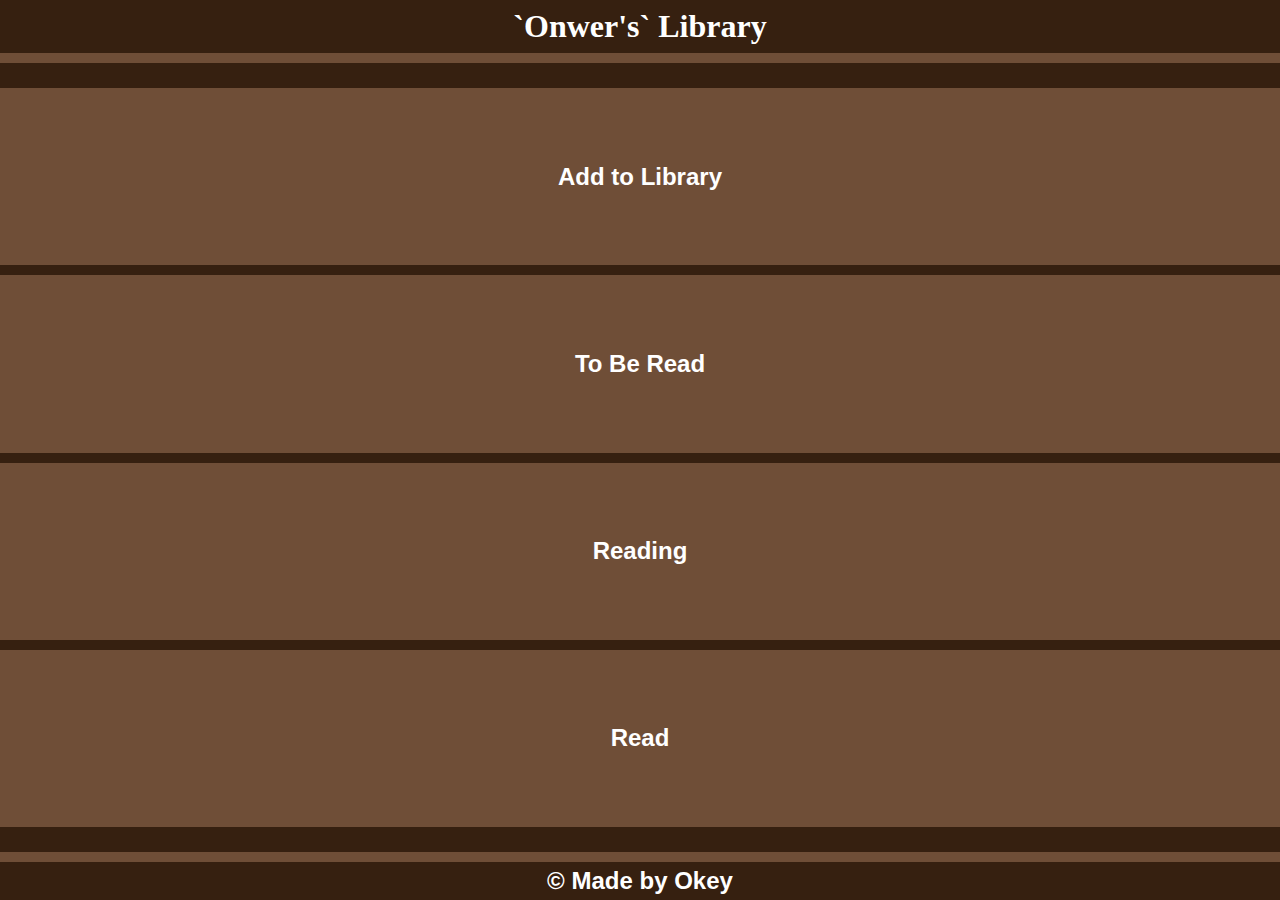
==== home.html @ eae12e97 "update design 0.08" ====
<!DOCTYPE html>
<html lang="en">
<head>
    <meta charset="UTF-8">
    <meta http-equiv="X-UA-Compatible" content="IE=edge">
    <meta name="viewport" content="width=device-width, initial-scale=1.0">
    <link rel="shortcut icon" href="images/library_books_FILL0_wght400_GRAD0_opsz48.png" type="image/x-icon">
    <link rel="stylesheet" href="style1.css">
    <title>Library</title>
</head>
<body>
    <h1 class="lib-title white">`Onwer's` Library</h1>
    <div id="container">
        <div class="sections big"><a href="http://" class="white no-uline">Add to Library</a></div>
        <div class="sections big"><a href="http://" class="white no-uline">To Be Read</a></div>
        <div class="sections big"><a href="http://" class="white no-uline">Reading</a></div>
        <div class="sections big"><a href="http://" class="white no-uline">Read</a></div>
    </div>
    <footer class="footer big white">
        &copy; Made by <a href="http://twitter.com/theOutcast43" class="white big no-uline" target="_blank">Okey</a>
    </footer>
</body>
</html>
---- style1.css ----
*{
    box-sizing: border-box;
    margin: 0;
    padding: 0;
}
body{
    margin: 0;
    height: 100vh;
    display: flex;
    flex-direction: column;
    justify-content: center;
    background-color: #6f4e37;
    font-family: cursive, sans-serif;
    font-size: 16px;
    gap: 10px;
}
.lib-title{
    background-color: #362010;
    text-align: center;
    padding: 8px 0;
    font-family: serif;
}
#container{
    align-self: center;
    width: 100%;
    display: grid;
    height: 100vh;
    border: 20px solid #362010;
    border-left: none;
    border-right: none;
}
.big{
    font-size: 1.5rem;
    font-weight: 900;
}
.white{
    color: #fff;
}
.no-uline{
    text-decoration: none;
}
.sections{
    display: grid;
    place-content: center;
    border: 5px solid #362010;
    border-left: none;
    border-right: none;
}
.sections:hover{
    background-color: aqua;
}
.sections > a:hover{
    color: #6f4e37;
}
.footer{
    background-color: #362010;
    text-align: center;
    padding: 5px 0;
}
.footer > a:hover{
    text-decoration: underline;
    color: aqua;
}

/* Mobile UI */
@media screen and (max-width: 425px){
    #container{
        width: 100%;
    }
}
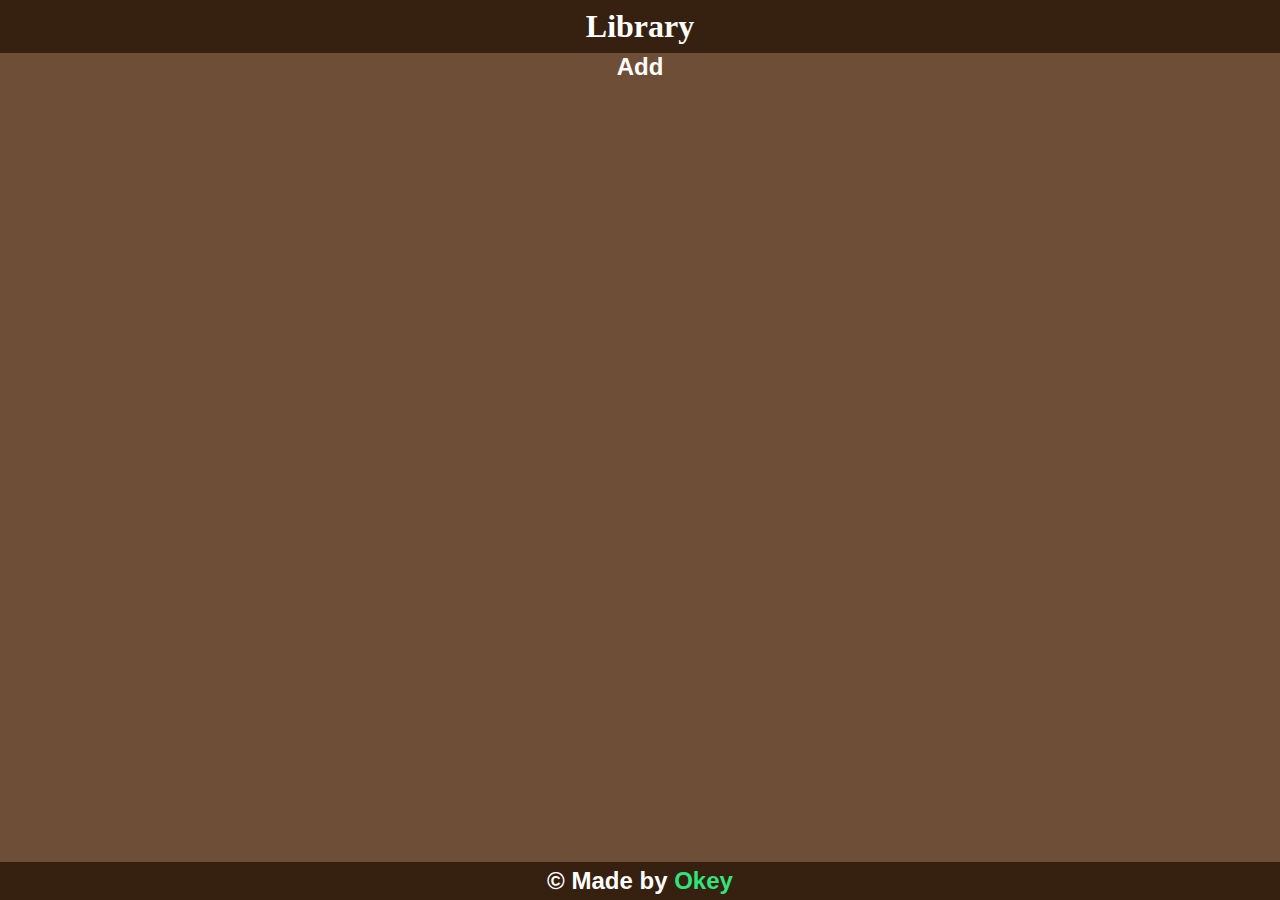
==== commit ec236852: "switching branchs" ====
--- a/home.html
+++ b/home.html
@@ -6,18 +6,16 @@
     <meta name="viewport" content="width=device-width, initial-scale=1.0">
     <link rel="shortcut icon" href="images/library_books_FILL0_wght400_GRAD0_opsz48.png" type="image/x-icon">
     <link rel="stylesheet" href="style1.css">
+    <script src="script.js" defer></script>
     <title>Library</title>
 </head>
 <body>
-    <h1 class="lib-title white">`Onwer's` Library</h1>
-    <div id="container">
-        <div class="sections big"><a href="http://" class="white no-uline">Add to Library</a></div>
-        <div class="sections big"><a href="http://" class="white no-uline">To Be Read</a></div>
-        <div class="sections big"><a href="http://" class="white no-uline">Reading</a></div>
-        <div class="sections big"><a href="http://" class="white no-uline">Read</a></div>
+    <h1 class="header white" id="username2">Library</h1>
+    <div id="container2" class="container2">
+        <div class="addToLib big white">Add</div>
     </div>
-    <footer class="footer big white">
-        &copy; Made by <a href="http://twitter.com/theOutcast43" class="white big no-uline" target="_blank">Okey</a>
+    <footer class="footer big white" id="footer">
+        &copy; Made by <a href="http://twitter.com/codethematrix" class="green big no-uline" target="_blank">Okey</a>
     </footer>
 </body>
 </html>--- a/style1.css
+++ b/style1.css
@@ -11,23 +11,56 @@
     justify-content: center;
     background-color: #6f4e37;
     font-family: cursive, sans-serif;
-    font-size: 16px;
-    gap: 10px;
 }
-.lib-title{
+.header, .header2{
     background-color: #362010;
     text-align: center;
     padding: 8px 0;
     font-family: serif;
 }
-#container{
+.container{
     align-self: center;
+    display: flex;
+    flex-direction: column;
+    justify-content: center;
+    height: 100vh;
+}
+.name{
+    margin-bottom: 5px;
+}
+.user-name{
     width: 100%;
-    display: grid;
-    height: 100vh;
-    border: 20px solid #362010;
-    border-left: none;
-    border-right: none;
+    border: 3px solid #fff5ee;
+    border-radius: 8px;
+    height: 50px;
+    font-size: 1.5rem;
+    text-align: center;
+}
+.go{
+    width: 100%;
+    margin-top: 10px;
+    border-radius: 8px;
+}
+button{
+    width: 100%;
+    height: 30px;
+    background-color: rgb(29, 165, 29);
+    border: 1px solid rgb(29, 165, 29);
+    cursor: pointer;
+    font-size: 1.25rem;
+    border-radius: 8px;
+}
+.footer{
+    background-color: #362010;
+    text-align: center;
+    padding: 5px 0;
+}
+.footer > a{
+    text-decoration: none;
+}
+.footer > a:hover{
+    text-decoration: underline;
+    color: aqua;
 }
 .big{
     font-size: 1.5rem;
@@ -36,35 +69,26 @@
 .white{
     color: #fff;
 }
-.no-uline{
-    text-decoration: none;
+.green{
+    color: rgb(49, 228, 123);
 }
-.sections{
-    display: grid;
-    place-content: center;
-    border: 5px solid #362010;
-    border-left: none;
-    border-right: none;
-}
-.sections:hover{
-    background-color: aqua;
-}
-.sections > a:hover{
-    color: #6f4e37;
-}
-.footer{
-    background-color: #362010;
-    text-align: center;
-    padding: 5px 0;
-}
-.footer > a:hover{
-    text-decoration: underline;
-    color: aqua;
+@media screen and (max-width: 425px){
+    .container, .container2{
+        width: 80%;
+    }
 }
 
-/* Mobile UI */
-@media screen and (max-width: 425px){
-    #container{
-        width: 100%;
-    }
-}+/* Modal */
+.addToLib{
+    text-align: center;
+    cursor: pointer;
+}
+.addToLib:hover{
+    color: rgb(177, 141, 86);
+}
+.container2{
+    align-self: center;
+    width: 100%;
+    height: 100vh;
+}
+
